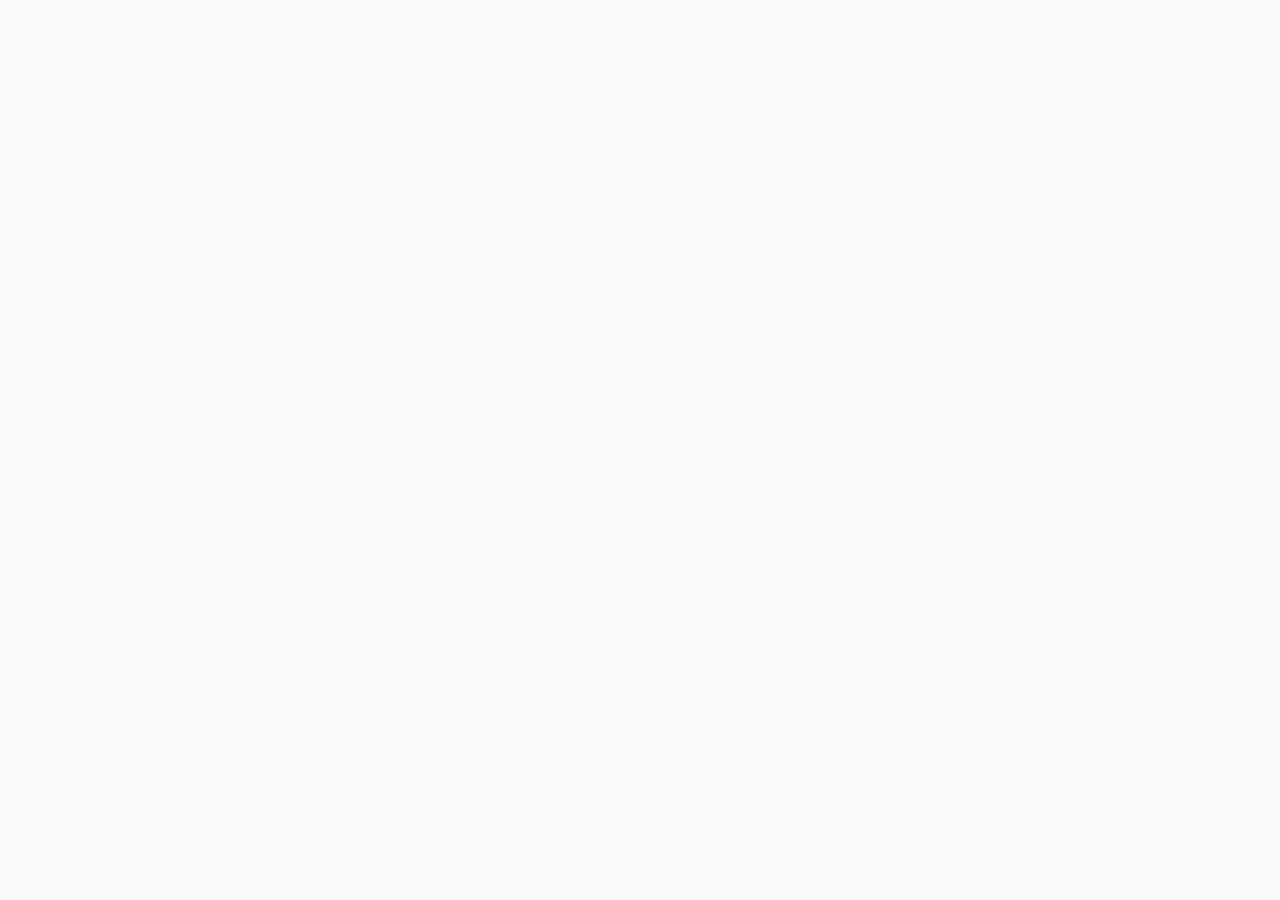
==== weather.html @ 389e3cd8 "Initial commit" ====
<!DOCTYPE html>
<html lang="ko">
<head>
	<meta charset="UTF-8">
	<meta name="viewport" content="width=device-width, initial-scale=1.0">
	<meta http-equiv="X-UA-Compatible" content="ie=edge">
	<title>SMART AIRPORT</title>
	<link rel="stylesheet" href="./css/jquery.mobile-1.4.5.css">
	<link rel="stylesheet" href="./css/style.css">
	<script src="./js/jquery-1.11.0.js"></script>
	<script src="./js/jquery.mobile-1.4.5.js"></script>
</head>
<body>

	<script></script>
</body>
</html>
---- css/style.css ----
* {
  margin: 0;
  padding: 0;
  color: #000;
  box-sizing: border-box;
}
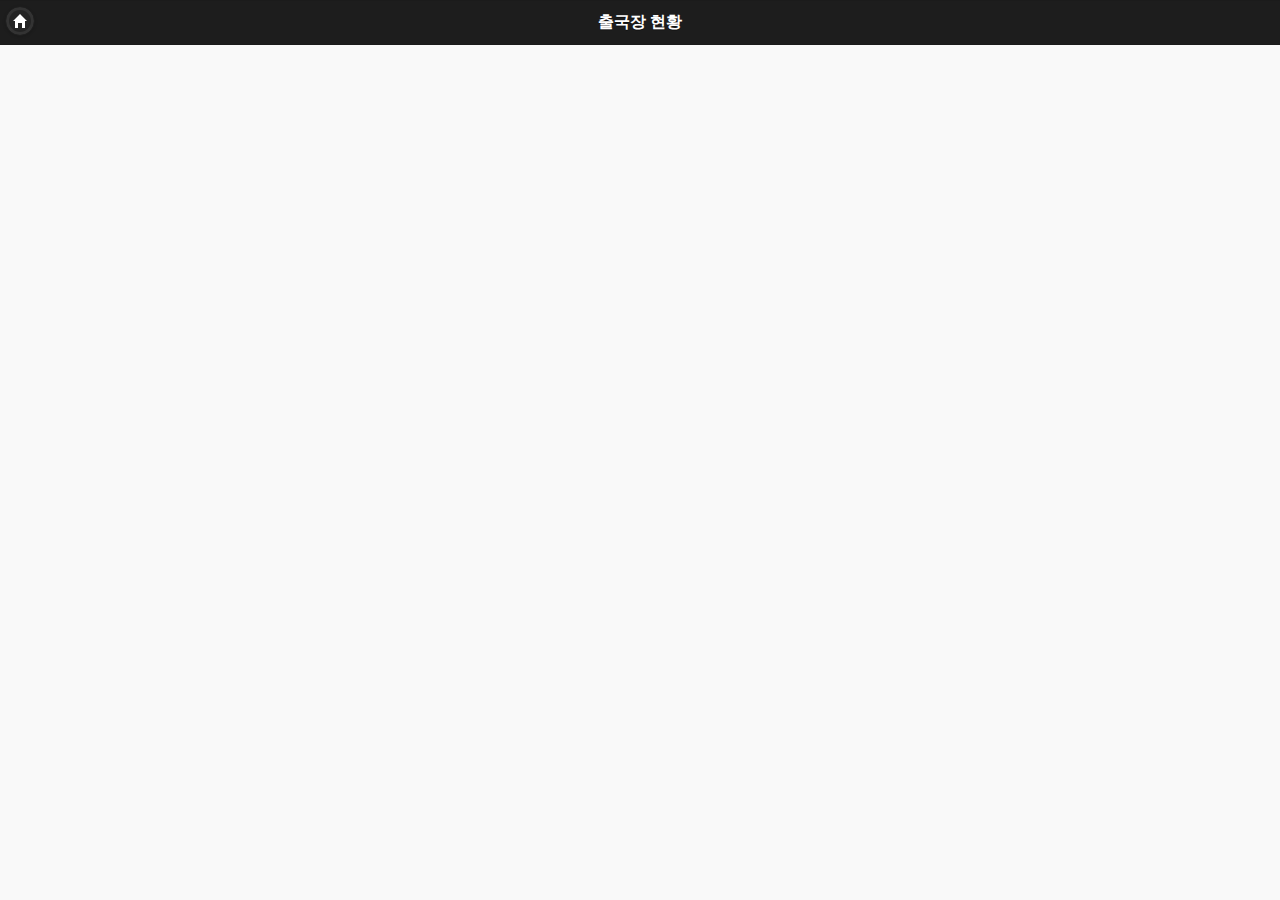
==== commit e0639ead: "java study1!!" ====
--- a/weather.html
+++ b/weather.html
@@ -11,7 +11,18 @@
 	<script src="./js/jquery.mobile-1.4.5.js"></script>
 </head>
 <body>
-
+   <div data-role="page" id="depart">
+	   <div class="header" data-role="header" data-theme="b">
+		   <a href="index.html" rel="external" data-icon="home" data-iconpos="notext" data-direction="reverse" class="ui-bin-left"></a>
+		   <h1 id='logo'>출국장 현황</h1>
+	   </div>
+	   <div data-role="content" class="content">
+		   <br>
+		   <h4></h4>
+		   <br><br>
+		   <div class="depart-su"></div>
+	   </div>
+   </div>
 	<script></script>
 </body>
 </html>--- a/css/style.css
+++ b/css/style.css
@@ -1,6 +1,11 @@
 * {
   margin: 0;
   padding: 0;
-  color: #000;
-  box-sizing: border-box;
+  
+}
+#index li a img{
+    padding: 20px;
+}
+#index li a h3 {
+    padding: 15px 0;
 }